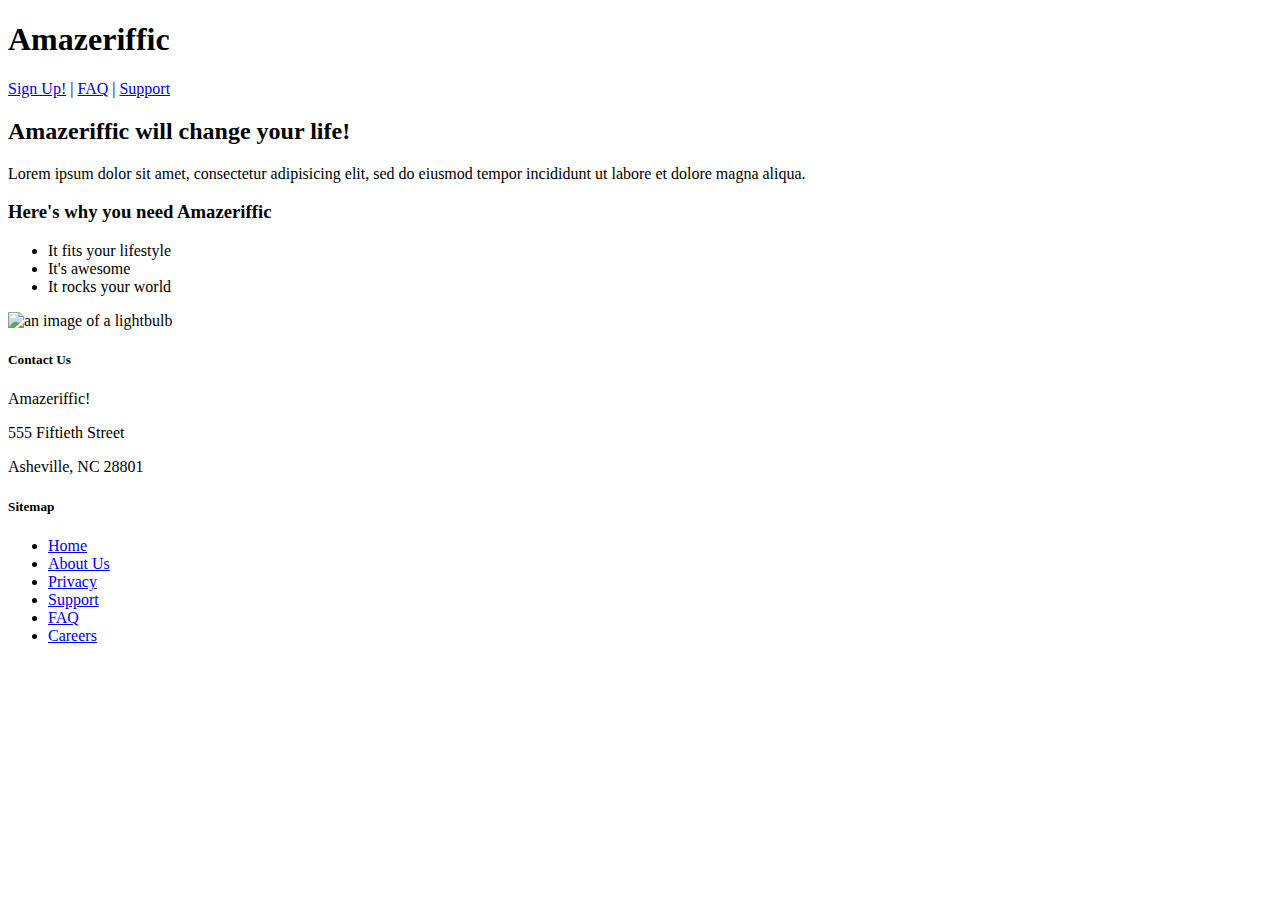
==== index.html @ d52803f8 "First pages commit" ====
<!doctype html>
<html>
  <head>
    <title>Amazeriffic</title>
  </head>

  <body>
    <header>
      <h1>Amazeriffic</h1>
      <nav>
        <a href="#">Sign Up!</a> |
        <a href="#">FAQ</a> |
        <a href="#">Support</a>
      </nav>
    </header>

    <main>
      <h2>Amazeriffic will change your life!</h2>
      <p>Lorem ipsum dolor sit amet, consectetur adipisicing elit, sed do
         eiusmod tempor incididunt ut labore et dolore magna aliqua.</p>
      
      <h3>Here's why you need Amazeriffic</h3>
      <ul>
        <li>It fits your lifestyle</li>
        <li>It's awesome</li>
        <li>It rocks your world</li>
      </ul>

      <img src="lightbulb.png" alt="an image of a lightbulb">
    </main>
    
    <footer>
      <div class="contact">
        <h5>Contact Us</h5>
        <p>Amazeriffic!</p>
        <p>555 Fiftieth Street</p>
        <p>Asheville, NC 28801</p>
      </div>

      <div class="sitemap">
        <h5>Sitemap</h5>
        <ul>
          <li><a href="#">Home</a></li>
          <li><a href="#">About Us</a></li>
          <li><a href="#">Privacy</a></li>
          <li><a href="#">Support</a></li>
          <li><a href="#">FAQ</a></li>
          <li><a href="#">Careers</a></li>
        </ul>
      </div>
    </footer>
  </body>
</html>
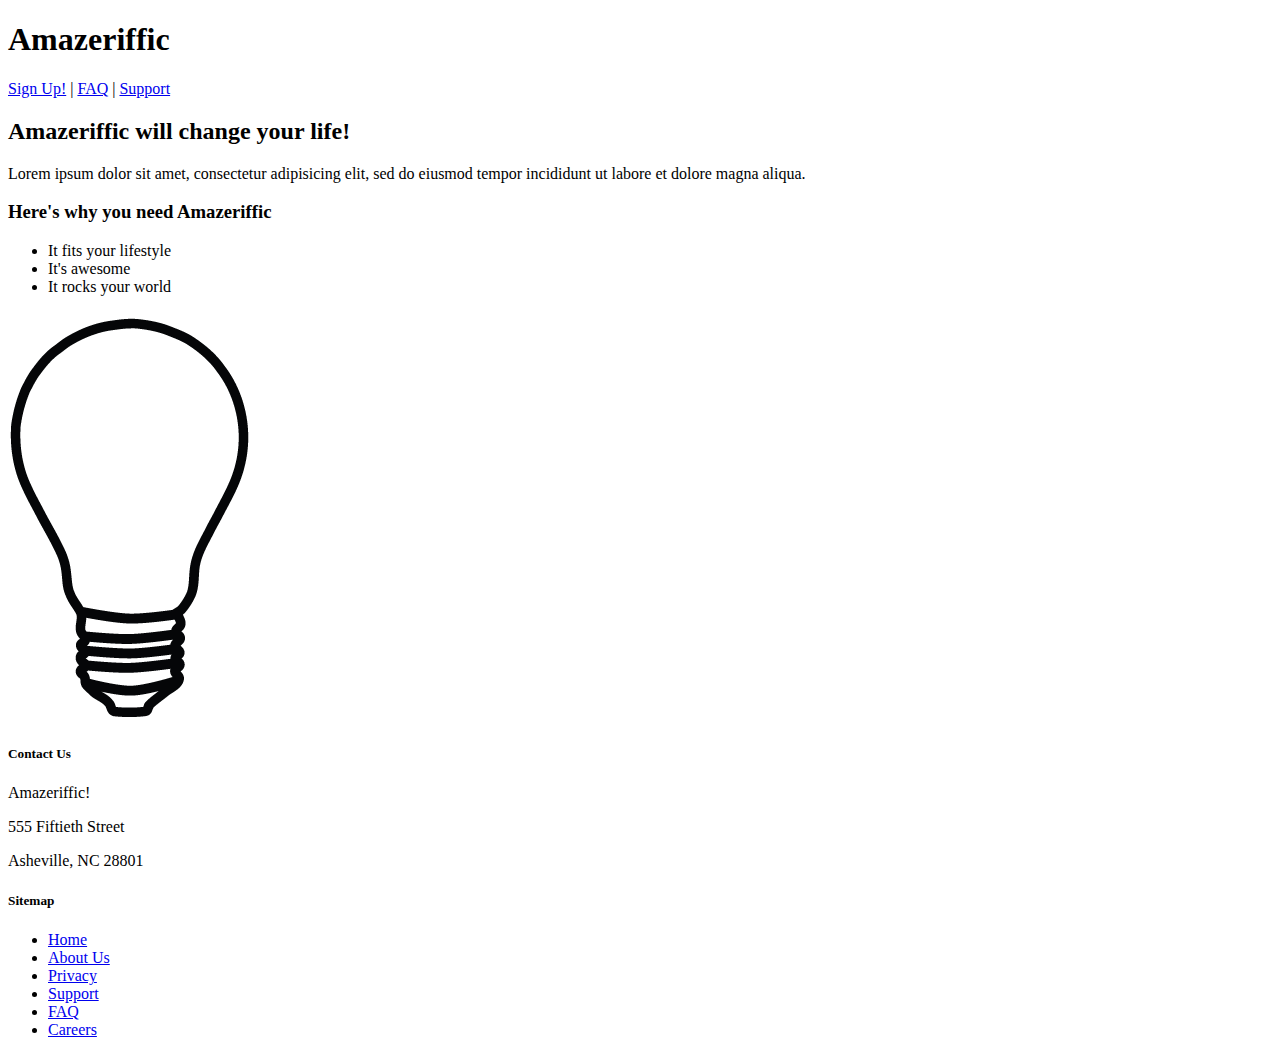
==== commit 5bd8c81f: "First pages commit" ====
--- a/index.html
+++ b/index.html
@@ -26,7 +26,7 @@
         <li>It rocks your world</li>
       </ul>
 
-      <img src="lightbulb.png" alt="an image of a lightbulb">
+      <img src="../images/lightbulb.png" alt="an image of a lightbulb">
     </main>
     
     <footer>
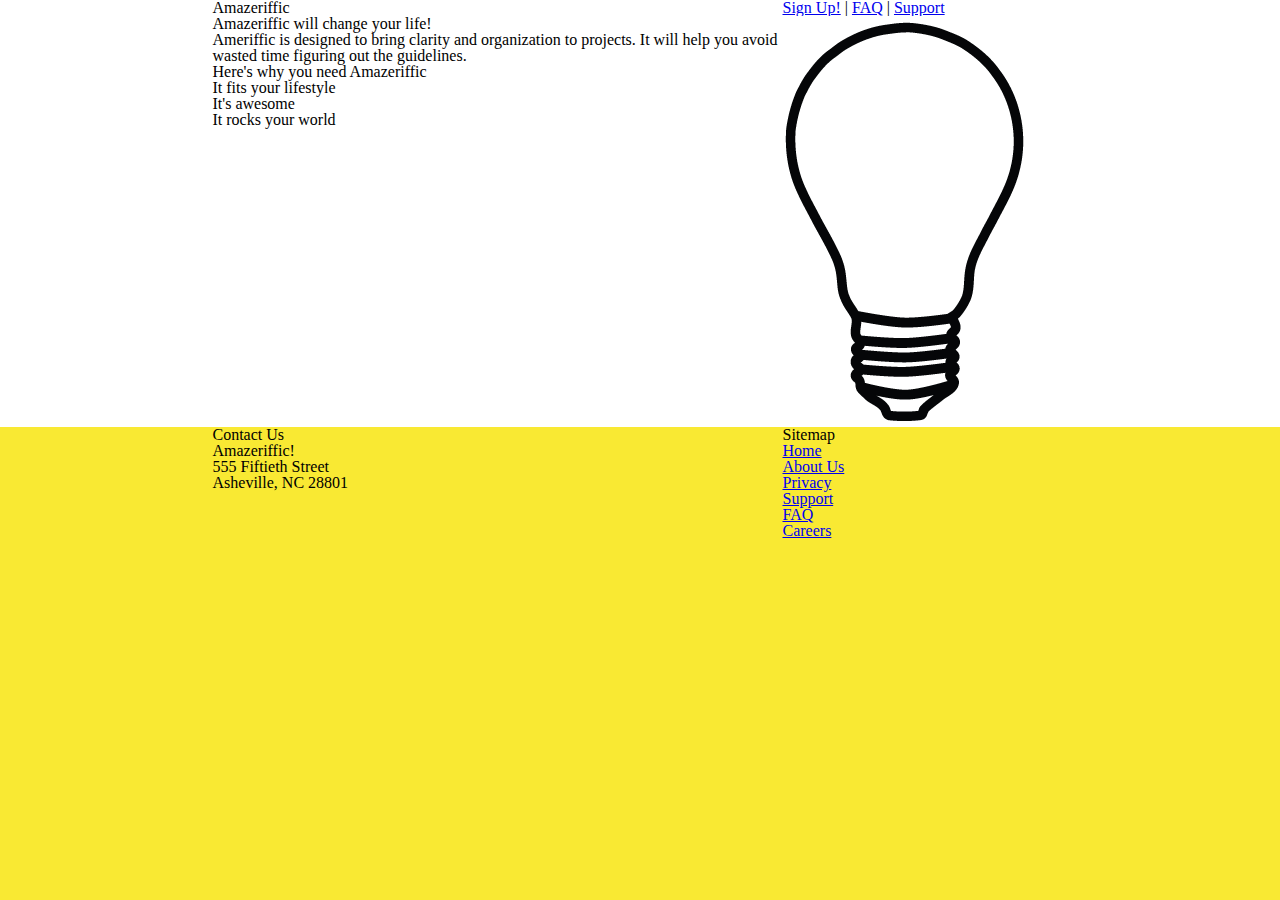
==== commit 9749a9f8: "Uploaded Index and FAQ for Amazeriffic" ====
--- a/index.html
+++ b/index.html
@@ -2,52 +2,66 @@
 <html>
   <head>
     <title>Amazeriffic</title>
+    <link href="./stylesheets/reset.css" rel="stylesheet" type="text/css">
+    <link href="./stylesheets/style.css" rel="stylesheet" type="text/css">
   </head>
 
   <body>
     <header>
-      <h1>Amazeriffic</h1>
-      <nav>
-        <a href="#">Sign Up!</a> |
-        <a href="#">FAQ</a> |
-        <a href="#">Support</a>
-      </nav>
+      <div class="container">
+        <h1>Amazeriffic</h1>
+        <nav>
+          <a href="#">Sign Up!</a> |
+          <a href="faq.html">FAQ</a> |
+          <a href="#">Support</a>
+        </nav>
+      </dv>
     </header>
 
     <main>
-      <h2>Amazeriffic will change your life!</h2>
-      <p>Lorem ipsum dolor sit amet, consectetur adipisicing elit, sed do
-         eiusmod tempor incididunt ut labore et dolore magna aliqua.</p>
+      <div class="container">
+        <div class="left">
+          <h2>Amazeriffic will change your life!</h2>
+          <p>Ameriffic is designed to bring clarity and organization to projects.  It will help you avoid wasted time figuring out the guidelines.</p>
       
-      <h3>Here's why you need Amazeriffic</h3>
-      <ul>
-        <li>It fits your lifestyle</li>
-        <li>It's awesome</li>
-        <li>It rocks your world</li>
-      </ul>
+          <h3>Here's why you need Amazeriffic</h3>
+          <ul>
+            <li>It fits your lifestyle</li>
+            <li>It's awesome</li>
+            <li>It rocks your world</li>
+          </ul>
+        </div>
 
-      <img src="../images/lightbulb.png" alt="an image of a lightbulb">
+        <div class="right">
+          <img src="./images/lightbulb.png">
+        </div>
+      </div>
     </main>
     
     <footer>
-      <div class="contact">
-        <h5>Contact Us</h5>
-        <p>Amazeriffic!</p>
-        <p>555 Fiftieth Street</p>
-        <p>Asheville, NC 28801</p>
-      </div>
-
-      <div class="sitemap">
-        <h5>Sitemap</h5>
-        <ul>
-          <li><a href="#">Home</a></li>
-          <li><a href="#">About Us</a></li>
-          <li><a href="#">Privacy</a></li>
-          <li><a href="#">Support</a></li>
-          <li><a href="#">FAQ</a></li>
-          <li><a href="#">Careers</a></li>
-        </ul>
+        <div class="container">
+        <div class="left">
+          <div class="contact">
+          <h5>Contact Us</h5>
+            <p>Amazeriffic!</p>
+            <p>555 Fiftieth Street</p>
+            <p>Asheville, NC 28801</p>
+          </div>
+        </div>
+        <div class="sitemap">
+          <h5>Sitemap</h5>
+          <ul>
+            <li><a href="index.html">Home</a></li>
+            <li><a href="#">About Us</a></li>
+            <li><a href="#">Privacy</a></li>
+            <li><a href="#">Support</a></li>
+            <li><a href="faq.html">FAQ</a></li>
+            <li><a href="#">Careers</a></li>
+          </ul>
+        </div>
       </div>
     </footer>
+
   </body>
+  
 </html>--- a/stylesheets/style.css
+++ b/stylesheets/style.css
@@ -0,0 +1,77 @@
+body {
+  background: #f9e933;
+}
+
+header, main, footer {
+  min-width: 855px;
+}
+
+header .container, main .container, footer .container {
+  max-width: 855px;
+  margin: auto;
+}
+
+header {
+  background: white;
+  overflow: auto;
+}
+
+header h1 {
+  float: left;
+  width: 570px;
+}
+
+header nav {
+  float: right;
+  width: 285px;
+}
+
+main {
+  background: white;
+  overflow: auto;
+}
+
+main .left {
+  float: left;
+  width: 570px;
+}
+
+main .right {
+  float: right;
+  width: 285px;
+}
+
+footer .left {
+  float: left;
+  width: 570px;
+}
+
+footer .sitemap {
+  float: right;
+  width: 285px;
+}
+
+dt {margin: 5px;
+    color: darkorange;
+    text-decoration: underline}
+
+
+#wrapper { background-color: #ffffcc;
+           max-width: 960px;
+           padding-top: 0px;
+           padding-right:20px;
+           padding-bottom: 20px;
+           padding-left: 30px;
+           border: 1px ridge #00332B;
+           border-radius: 15px;
+           box-shadow: inset -3px -3px 3px 3px #00332B; 
+           margin-left: auto;
+           margin-right: auto;
+           margin-top: 50px;
+           width: 80%; }
+
+main .type
+h2 {
+  color: blue;
+  font-size: 25px;
+}